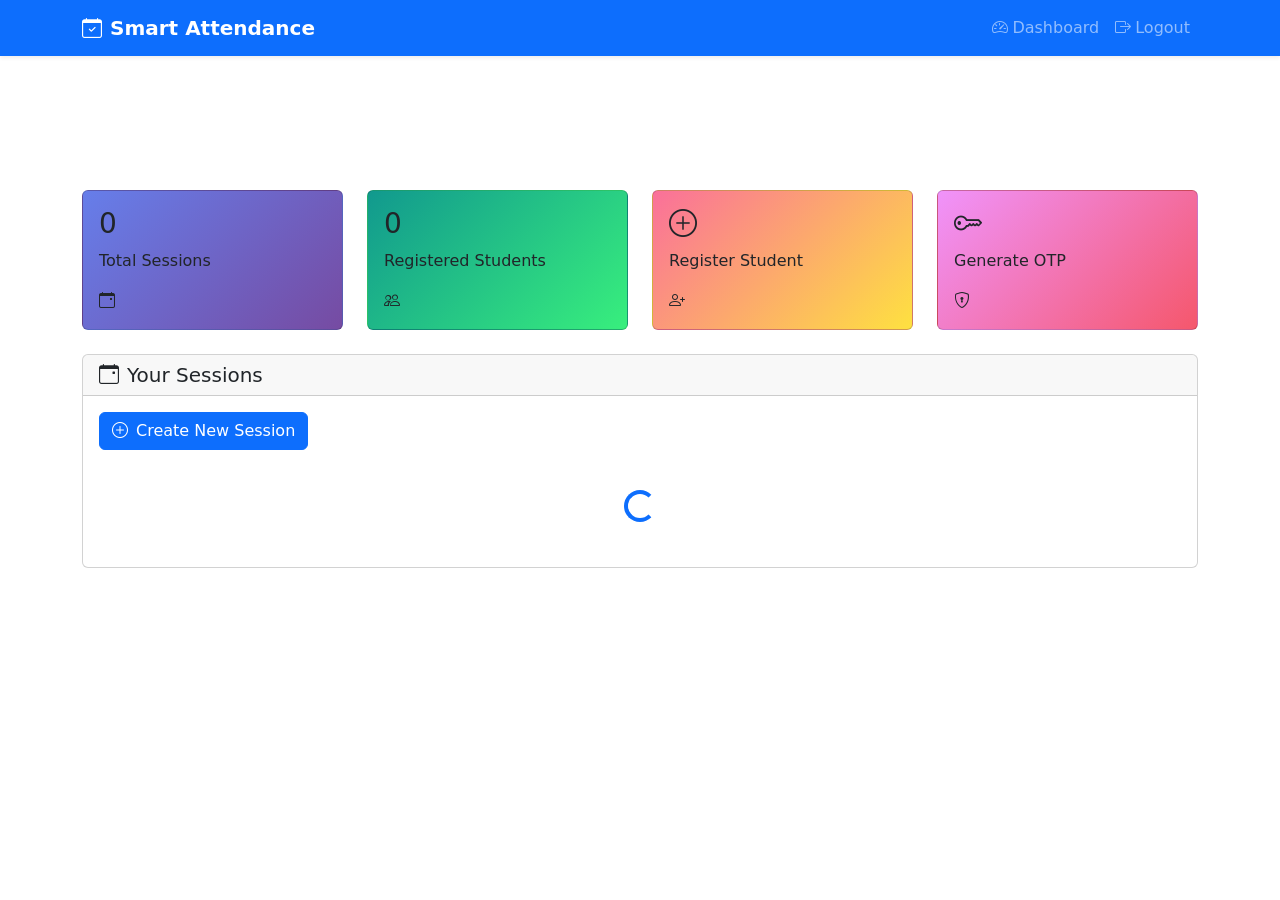
==== templates/faculty-dashboard.html @ 3ceddd84 "Initial commit" ====
<!DOCTYPE html>
<html lang="en">

<head>
    <meta charset="UTF-8">
    <meta name="viewport" content="width=device-width, initial-scale=1.0">
    <title>Faculty Dashboard - Smart Attendance System</title>

    <link href="https://cdn.jsdelivr.net/npm/bootstrap@5.3.2/dist/css/bootstrap.min.css" rel="stylesheet">
    <link rel="stylesheet" href="https://cdn.jsdelivr.net/npm/bootstrap-icons@1.11.1/font/bootstrap-icons.css">
    <link href="https://fonts.googleapis.com/css2?family=Inter:wght@300;400;500;600;700&display=swap" rel="stylesheet">
    <link rel="stylesheet" href="static/css/styles.css">
</head>

<body>
    <nav class="navbar navbar-expand-lg navbar-dark bg-primary shadow-sm">
        <div class="container">
            <a class="navbar-brand fw-bold" href="faculty-dashboard.html">
                <i class="bi bi-calendar-check me-2"></i>Smart Attendance
            </a>
            <button class="navbar-toggler" type="button" data-bs-toggle="collapse" data-bs-target="#navbarNav">
                <span class="navbar-toggler-icon"></span>
            </button>
            <div class="collapse navbar-collapse" id="navbarNav">
                <ul class="navbar-nav ms-auto">
                    <li class="nav-item">
                        <a class="nav-link" href="faculty-dashboard.html">
                            <i class="bi bi-speedometer2 me-1"></i>Dashboard
                        </a>
                    </li>
                    <li class="nav-item">
                        <a class="nav-link" href="#" id="logoutBtn">
                            <i class="bi bi-box-arrow-right me-1"></i>Logout
                        </a>
                    </li>
                </ul>
            </div>
        </div>
    </nav>

    <main class="py-4">
        <div class="container">
            <div class="row mb-4">
                <div class="col">
                    <h2 class="text-white fw-bold">
                        <i class="bi bi-speedometer2 me-2"></i>Faculty Dashboard
                    </h2>
                    <p class="text-white-50">Welcome back, <span id="facultyName"></span>!</p>
                </div>
            </div>

            <!-- Quick Actions -->
            <div class="row g-4 mb-4">
                <div class="col-md-3">
                    <div class="card stat-card" style="background: linear-gradient(135deg, #667eea 0%, #764ba2 100%);">
                        <div class="card-body">
                            <h3 id="totalSessions">0</h3>
                            <p>Total Sessions</p>
                            <i class="bi bi-calendar-event"></i>
                        </div>
                    </div>
                </div>
                <div class="col-md-3">
                    <div class="card stat-card" style="background: linear-gradient(135deg, #11998e 0%, #38ef7d 100%);">
                        <div class="card-body">
                            <h3 id="totalStudents">0</h3>
                            <p>Registered Students</p>
                            <i class="bi bi-people"></i>
                        </div>
                    </div>
                </div>
                <div class="col-md-3">
                    <a href="register-student.html" class="text-decoration-none">
                        <div class="card stat-card"
                            style="background: linear-gradient(135deg, #fa709a 0%, #fee140 100%);">
                            <div class="card-body">
                                <h3><i class="bi bi-plus-circle"></i></h3>
                                <p>Register Student</p>
                                <i class="bi bi-person-plus"></i>
                            </div>
                        </div>
                    </a>
                </div>
                <div class="col-md-3">
                    <a href="generate-otp.html" class="text-decoration-none">
                        <div class="card stat-card"
                            style="background: linear-gradient(135deg, #f093fb 0%, #f5576c 100%);">
                            <div class="card-body">
                                <h3><i class="bi bi-key"></i></h3>
                                <p>Generate OTP</p>
                                <i class="bi bi-shield-lock"></i>
                            </div>
                        </div>
                    </a>
                </div>
            </div>

            <!-- Recent Sessions -->
            <div class="row">
                <div class="col-12">
                    <div class="card fade-in">
                        <div class="card-header">
                            <h5 class="mb-0">
                                <i class="bi bi-calendar-event me-2"></i>Your Sessions
                            </h5>
                        </div>
                        <div class="card-body">
                            <div class="mb-3">
                                <button class="btn btn-primary" data-bs-toggle="modal"
                                    data-bs-target="#createSessionModal">
                                    <i class="bi bi-plus-circle me-2"></i>Create New Session
                                </button>
                            </div>
                            <div id="sessionsContainer">
                                <div class="text-center py-4">
                                    <div class="spinner-border text-primary" role="status">
                                        <span class="visually-hidden">Loading...</span>
                                    </div>
                                </div>
                            </div>
                        </div>
                    </div>
                </div>
            </div>
        </div>
    </main>

    <!-- Create Session Modal -->
    <div class="modal fade" id="createSessionModal" tabindex="-1">
        <div class="modal-dialog">
            <div class="modal-content">
                <div class="modal-header">
                    <h5 class="modal-title">Create New Session</h5>
                    <button type="button" class="btn-close" data-bs-dismiss="modal"></button>
                </div>
                <div class="modal-body">
                    <div id="modalAlertContainer"></div>
                    <form id="createSessionForm">
                        <div class="mb-3">
                            <label for="courseName" class="form-label">Course Name *</label>
                            <input type="text" class="form-control" id="courseName" required>
                        </div>
                        <div class="mb-3">
                            <label for="sessionDate" class="form-label">Date *</label>
                            <input type="date" class="form-control" id="sessionDate" required>
                        </div>
                        <div class="mb-3">
                            <label for="sessionTime" class="form-label">Time *</label>
                            <input type="time" class="form-control" id="sessionTime" required>
                        </div>
                        <div class="mb-3">
                            <div class="form-check">
                                <input class="form-check-input" type="checkbox" id="otpEnabled" checked>
                                <label class="form-check-label" for="otpEnabled">
                                    Enable OTP for this session
                                </label>
                            </div>
                        </div>
                    </form>
                </div>
                <div class="modal-footer">
                    <button type="button" class="btn btn-secondary" data-bs-dismiss="modal">Cancel</button>
                    <button type="button" class="btn btn-primary" id="createSessionBtn">
                        <i class="bi bi-plus-circle me-2"></i>Create Session
                    </button>
                </div>
            </div>
        </div>
    </div>

    <script src="https://cdn.jsdelivr.net/npm/bootstrap@5.3.2/dist/js/bootstrap.bundle.min.js"></script>
    <script src="static/js/auth.js"></script>
    <script>
        let sessions = [];

        async function loadDashboard() {
            const user = getUser();
            const profile = getProfile();

            if (user) {
                document.getElementById('facultyName').textContent = user.first_name || user.username;
            }

            await loadSessions();
        }

        async function loadSessions() {
            try {
                const response = await apiRequest('/sessions/');
                const data = await response.json();

                if (response.ok) {
                    sessions = data;
                    document.getElementById('totalSessions').textContent = sessions.length;
                    displaySessions(sessions);
                }
            } catch (error) {
                console.error('Error loading sessions:', error);
                document.getElementById('sessionsContainer').innerHTML = `
                    <div class="alert alert-danger">
                        <i class="bi bi-exclamation-triangle me-2"></i>Failed to load sessions
                    </div>
                `;
            }
        }

        function displaySessions(sessions) {
            const container = document.getElementById('sessionsContainer');

            if (sessions.length === 0) {
                container.innerHTML = `
                    <div class="text-center text-muted py-4">
                        <i class="bi bi-calendar-x" style="font-size: 3rem;"></i>
                        <p class="mt-3">No sessions created yet. Create your first session!</p>
                    </div>
                `;
                return;
            }

            const table = `
                <div class="table-responsive">
                    <table class="table table-hover">
                        <thead>
                            <tr>
                                <th>Course Name</th>
                                <th>Date</th>
                                <th>Time</th>
                                <th>OTP Enabled</th>
                                <th>Actions</th>
                            </tr>
                        </thead>
                        <tbody>
                            ${sessions.map(session => `
                                <tr>
                                    <td><strong>${session.course_name}</strong></td>
                                    <td>${new Date(session.session_date).toLocaleDateString()}</td>
                                    <td>${session.session_time}</td>
                                    <td>
                                        ${session.otp_enabled ?
                    '<span class="badge bg-success">Yes</span>' :
                    '<span class="badge bg-secondary">No</span>'}
                                    </td>
                                    <td>
                                        <a href="view-attendance.html?session=${session.id}" class="btn btn-sm btn-outline-primary">
                                            <i class="bi bi-eye me-1"></i>View Attendance
                                        </a>
                                    </td>
                                </tr>
                            `).join('')}
                        </tbody>
                    </table>
                </div>
            `;

            container.innerHTML = table;
        }

        document.getElementById('createSessionBtn').addEventListener('click', async function () {
            const courseName = document.getElementById('courseName').value;
            const sessionDate = document.getElementById('sessionDate').value;
            const sessionTime = document.getElementById('sessionTime').value;
            const otpEnabled = document.getElementById('otpEnabled').checked;

            if (!courseName || !sessionDate || !sessionTime) {
                showAlert('modalAlertContainer', 'Please fill in all required fields', 'danger');
                return;
            }

            const btn = this;
            btn.disabled = true;
            btn.innerHTML = '<span class="spinner-border spinner-border-sm me-2"></span>Creating...';

            try {
                const response = await apiRequest('/sessions/', {
                    method: 'POST',
                    body: JSON.stringify({
                        course_name: courseName,
                        session_date: sessionDate,
                        session_time: sessionTime,
                        otp_enabled: otpEnabled
                    })
                });

                if (response.ok) {
                    showAlert('modalAlertContainer', 'Session created successfully!', 'success');
                    document.getElementById('createSessionForm').reset();

                    setTimeout(() => {
                        bootstrap.Modal.getInstance(document.getElementById('createSessionModal')).hide();
                        loadSessions();
                    }, 1000);
                } else {
                    const data = await response.json();
                    showAlert('modalAlertContainer', 'Failed to create session', 'danger');
                }
            } catch (error) {
                console.error('Error:', error);
                showAlert('modalAlertContainer', 'An error occurred', 'danger');
            } finally {
                btn.disabled = false;
                btn.innerHTML = '<i class="bi bi-plus-circle me-2"></i>Create Session';
            }
        });

        document.getElementById('logoutBtn').addEventListener('click', function (e) {
            e.preventDefault();
            logout();
        });

        document.addEventListener('DOMContentLoaded', loadDashboard);
    </script>
</body>

</html>
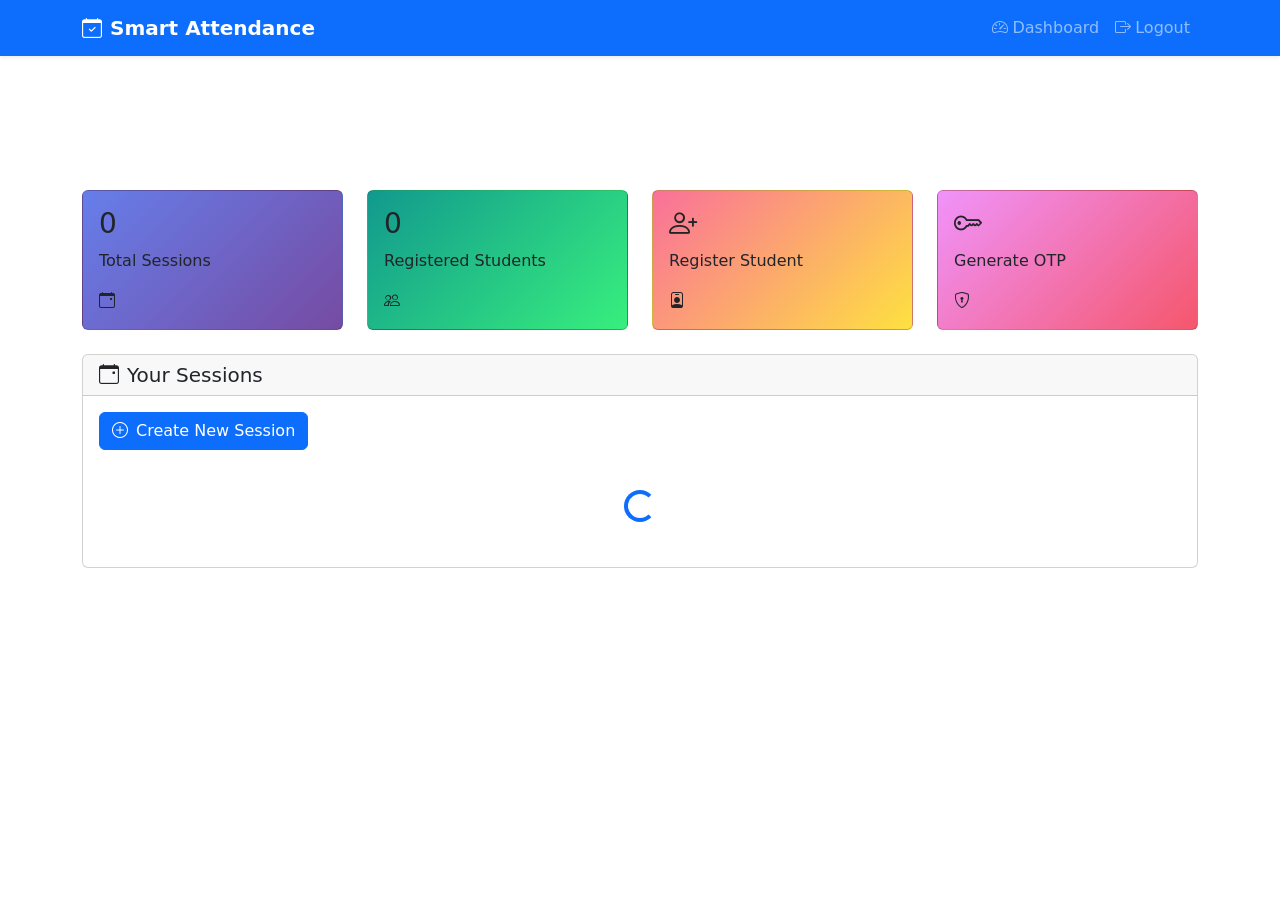
==== commit 95127a7f: "Initial commit" ====
--- a/templates/faculty-dashboard.html
+++ b/templates/faculty-dashboard.html
@@ -61,22 +61,25 @@
                     </div>
                 </div>
                 <div class="col-md-3">
-                    <div class="card stat-card" style="background: linear-gradient(135deg, #11998e 0%, #38ef7d 100%);">
-                        <div class="card-body">
-                            <h3 id="totalStudents">0</h3>
-                            <p>Registered Students</p>
-                            <i class="bi bi-people"></i>
-                        </div>
-                    </div>
+                    <a href="view-students.html" class="text-decoration-none">
+                        <div class="card stat-card"
+                            style="background: linear-gradient(135deg, #11998e 0%, #38ef7d 100%);">
+                            <div class="card-body">
+                                <h3 id="totalStudents">0</h3>
+                                <p>Registered Students</p>
+                                <i class="bi bi-people"></i>
+                            </div>
+                        </div>
+                    </a>
                 </div>
                 <div class="col-md-3">
                     <a href="register-student.html" class="text-decoration-none">
                         <div class="card stat-card"
                             style="background: linear-gradient(135deg, #fa709a 0%, #fee140 100%);">
                             <div class="card-body">
-                                <h3><i class="bi bi-plus-circle"></i></h3>
+                                <h3><i class="bi bi-person-plus"></i></h3>
                                 <p>Register Student</p>
-                                <i class="bi bi-person-plus"></i>
+                                <i class="bi bi-person-badge"></i>
                             </div>
                         </div>
                     </a>
@@ -177,11 +180,24 @@
             const user = getUser();
             const profile = getProfile();
 
-            if (user) {
+            if (profile) {
                 document.getElementById('facultyName').textContent = user.first_name || user.username;
             }
 
-            await loadSessions();
+            await Promise.all([loadSessions(), loadStudentCount()]);
+        }
+
+        async function loadStudentCount() {
+            try {
+                const response = await apiRequest('/auth/faculty/students/');
+                const data = await response.json();
+
+                if (response.ok) {
+                    document.getElementById('totalStudents').textContent = data.length;
+                }
+            } catch (error) {
+                console.error('Error loading students:', error);
+            }
         }
 
         async function loadSessions() {
@@ -192,7 +208,7 @@
                 if (response.ok) {
                     sessions = data;
                     document.getElementById('totalSessions').textContent = sessions.length;
-                    displaySessions(sessions);
+                    displaySessions();
                 }
             } catch (error) {
                 console.error('Error loading sessions:', error);
@@ -204,7 +220,7 @@
             }
         }
 
-        function displaySessions(sessions) {
+        function displaySessions() {
             const container = document.getElementById('sessionsContainer');
 
             if (sessions.length === 0) {
@@ -290,8 +306,27 @@
                         loadSessions();
                     }, 1000);
                 } else {
-                    const data = await response.json();
-                    showAlert('modalAlertContainer', 'Failed to create session', 'danger');
+                    let errorMessage = 'Failed to create session';
+                    try {
+                        const data = await response.json();
+                        if (data.error) {
+                            errorMessage = data.error;
+                        } else if (data.detail) {
+                            errorMessage = data.detail;
+                        } else if (typeof data === 'object') {
+                            // Handle field-specific errors
+                            const errors = Object.entries(data).map(([key, value]) => {
+                                if (Array.isArray(value)) {
+                                    return `${key}: ${value.join(', ')}`;
+                                }
+                                return `${key}: ${value}`;
+                            }).join('; ');
+                            if (errors) errorMessage = errors;
+                        }
+                    } catch (e) {
+                        errorMessage = `Failed to create session (Status: ${response.status})`;
+                    }
+                    showAlert('modalAlertContainer', errorMessage, 'danger');
                 }
             } catch (error) {
                 console.error('Error:', error);
